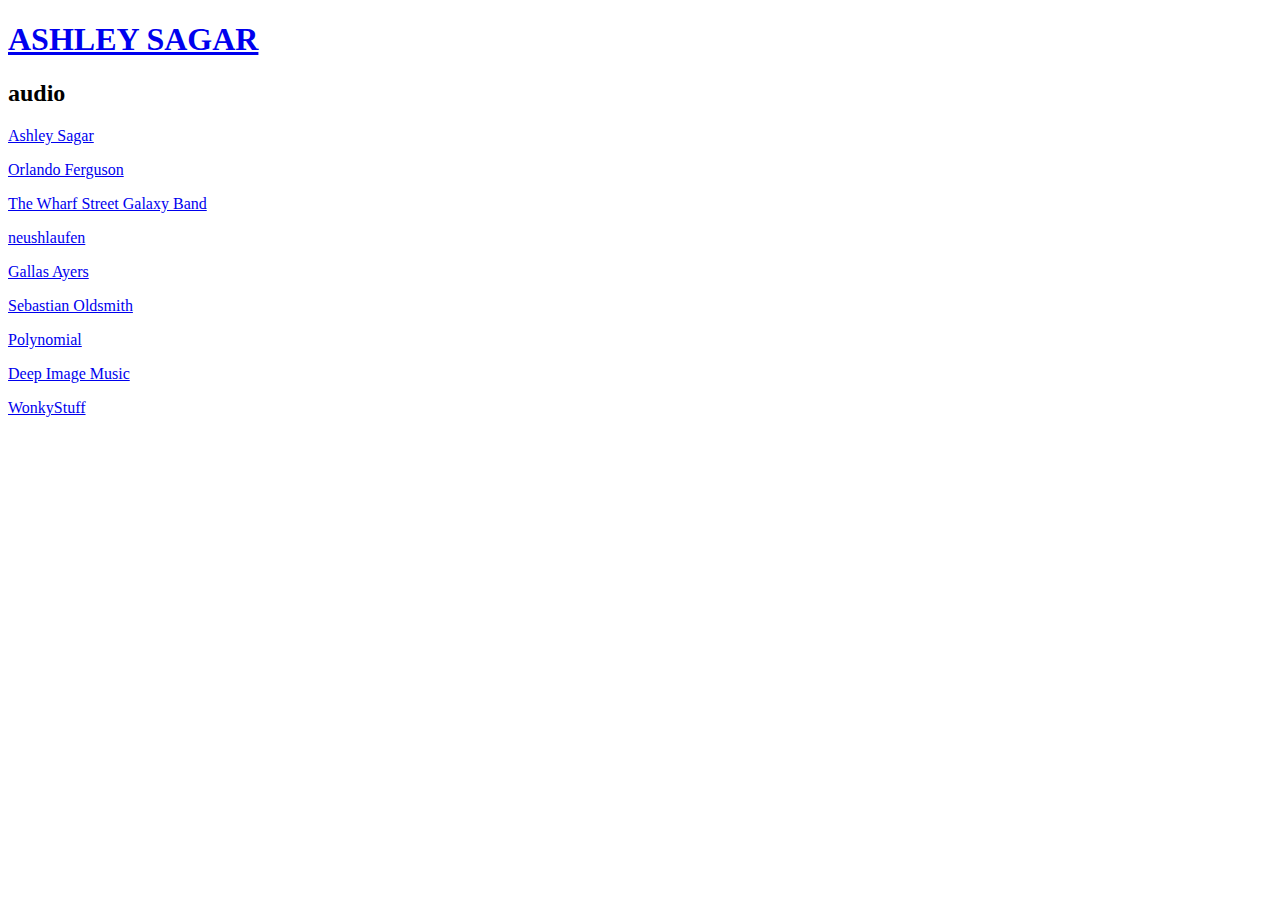
==== audio.html @ 63184fdd "added audio.html" ====
<!DOCTYPE html>
<html lang = "en" dir="ltr">

  <head>
    <meta charset="utf-8">
    <title>audio</title>
    <link rel="stylesheet" href="css/style.css">
  </head>

  <body>

    <h1>
      <a href="index.html">ASHLEY SAGAR</a></h1>

    <h2>audio</h2>


    <!-- change name of doc to audio.html -->


    
    <p>
      <a href="https://ashleysagar.bandcamp.com/" target="_blank">Ashley Sagar</a>
    </p>

    <p>
      <a href="https://orlandoferguson.bandcamp.com/" target="_blank">Orlando Ferguson</a>
    </p>

    <p>
      <a href="https://thewharfstreetgalaxyband.bandcamp.com/" target="_blank">The Wharf Street Galaxy Band</a>
      </p>

    <p>
      <a href="https://nschlfn.bandcamp.com/" target="_blank">neushlaufen</a>
    </p>

    <p>
<a href="https://gallasayers.bandcamp.com/" target="_blank">Gallas Ayers</a>
      </p>

    <p>
<a href="https://wonkystuff.bandcamp.com/album/make-it-rain" target="_blank">Sebastian Oldsmith</a>
    </p>

    <p>
      <a href="https://ojudrecords.bandcamp.com/album/polynomial-live-at-kirkstall-festival-july-2018" target="_blank">Polynomial</a>

      </p>


      
    <p>
<a href="https://soundcloud.com/deepimagemusic" target="_blank">Deep Image Music</a>
    </p>

    <p>
<a href="https://wonkystuff.bandcamp.com/" target="_blank">WonkyStuff</a>
      </p>

    


  </body>
---- css/style.css ----
/********Tags*********/

body {
  background-color: white;
}




/* img{
  height: 50%;
  width: 50%;
}
*/

/************class tags*********************/
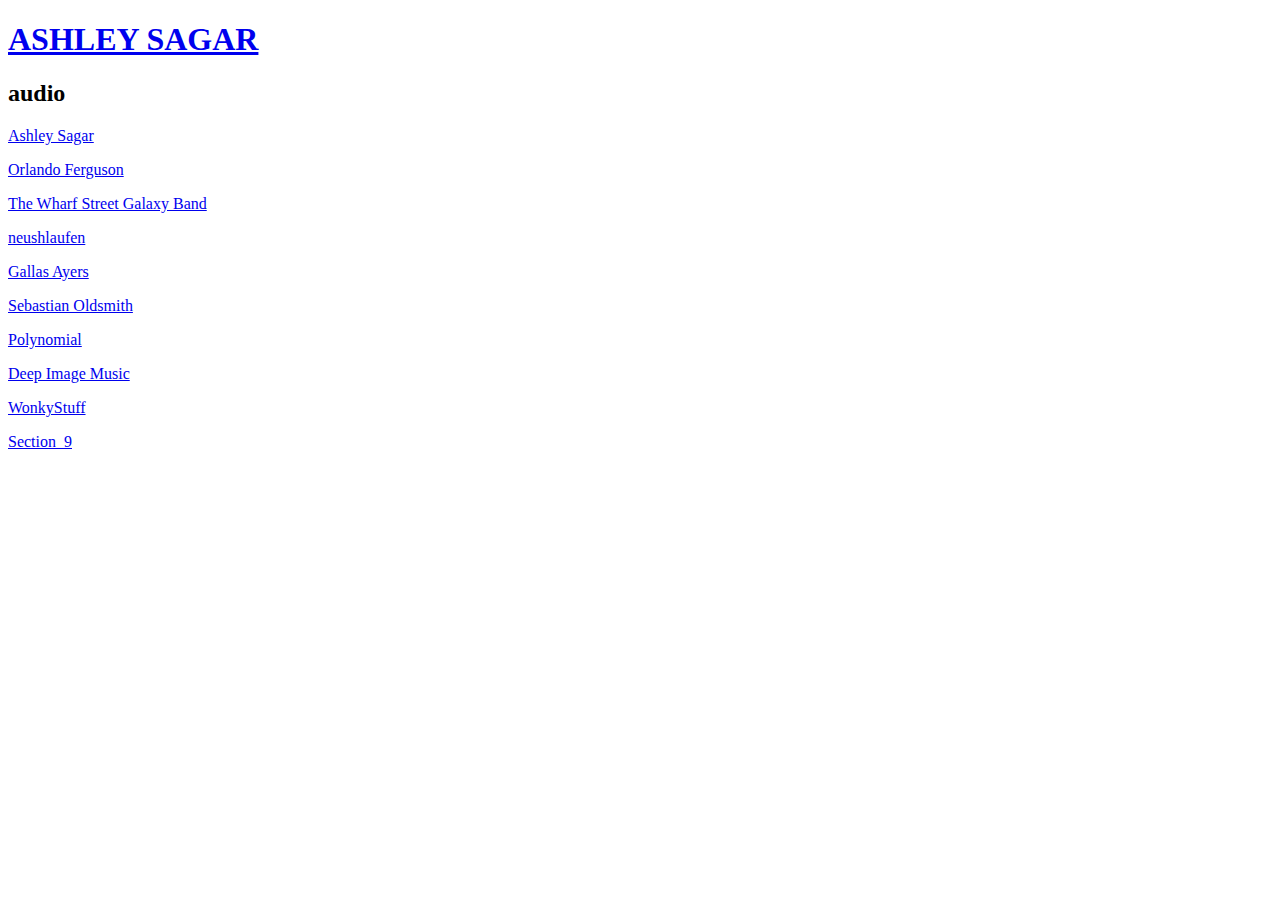
==== commit 2f5151ff: "updated audio.html" ====
--- a/audio.html
+++ b/audio.html
@@ -14,51 +14,59 @@
 
     <h2>audio</h2>
 
+    <!-- a list of links to audio I made -->
 
-    <!-- change name of doc to audio.html -->
-
-
-    
+    <!-- Ashley Sagar bandcamp -->
     <p>
       <a href="https://ashleysagar.bandcamp.com/" target="_blank">Ashley Sagar</a>
     </p>
 
+    <!-- Orlando Ferguson Bandcamp -->
     <p>
       <a href="https://orlandoferguson.bandcamp.com/" target="_blank">Orlando Ferguson</a>
     </p>
 
+<!-- TWSGB Bandcamp-->
     <p>
       <a href="https://thewharfstreetgalaxyband.bandcamp.com/" target="_blank">The Wharf Street Galaxy Band</a>
       </p>
 
+    <!-- Neuschlaufen Bandcamp -->
     <p>
       <a href="https://nschlfn.bandcamp.com/" target="_blank">neushlaufen</a>
     </p>
 
+    <!-- Gallas Ayers Bandcamp -->
     <p>
 <a href="https://gallasayers.bandcamp.com/" target="_blank">Gallas Ayers</a>
       </p>
 
+    <!-- Sebastian Oldsmith -->
+    
     <p>
 <a href="https://wonkystuff.bandcamp.com/album/make-it-rain" target="_blank">Sebastian Oldsmith</a>
     </p>
 
+    <!-- Polynomial -->
     <p>
       <a href="https://ojudrecords.bandcamp.com/album/polynomial-live-at-kirkstall-festival-july-2018" target="_blank">Polynomial</a>
-
       </p>
 
-
-      
+    <!-- Deep Image -->
     <p>
 <a href="https://soundcloud.com/deepimagemusic" target="_blank">Deep Image Music</a>
     </p>
 
+    <!-- wonkystuff -->
     <p>
 <a href="https://wonkystuff.bandcamp.com/" target="_blank">WonkyStuff</a>
       </p>
 
-    
+
+    <!-- Section_9 -->
+    <p>
+      <a href="https://www.vice.com/en/article/algorave-is-the-future-of-dance-music-if-youre-an-html-coder/" target="_blank">Section_9</a>
+      </p>
 
 
   </body>
--- a/css/style.css
+++ b/css/style.css
@@ -5,14 +5,15 @@
   background-color: white;
 }
 
-
-
-
 /* img{
   height: 50%;
   width: 50%;
 }
 */
 
+
+
+
 /************class tags*********************/
 
+.class
